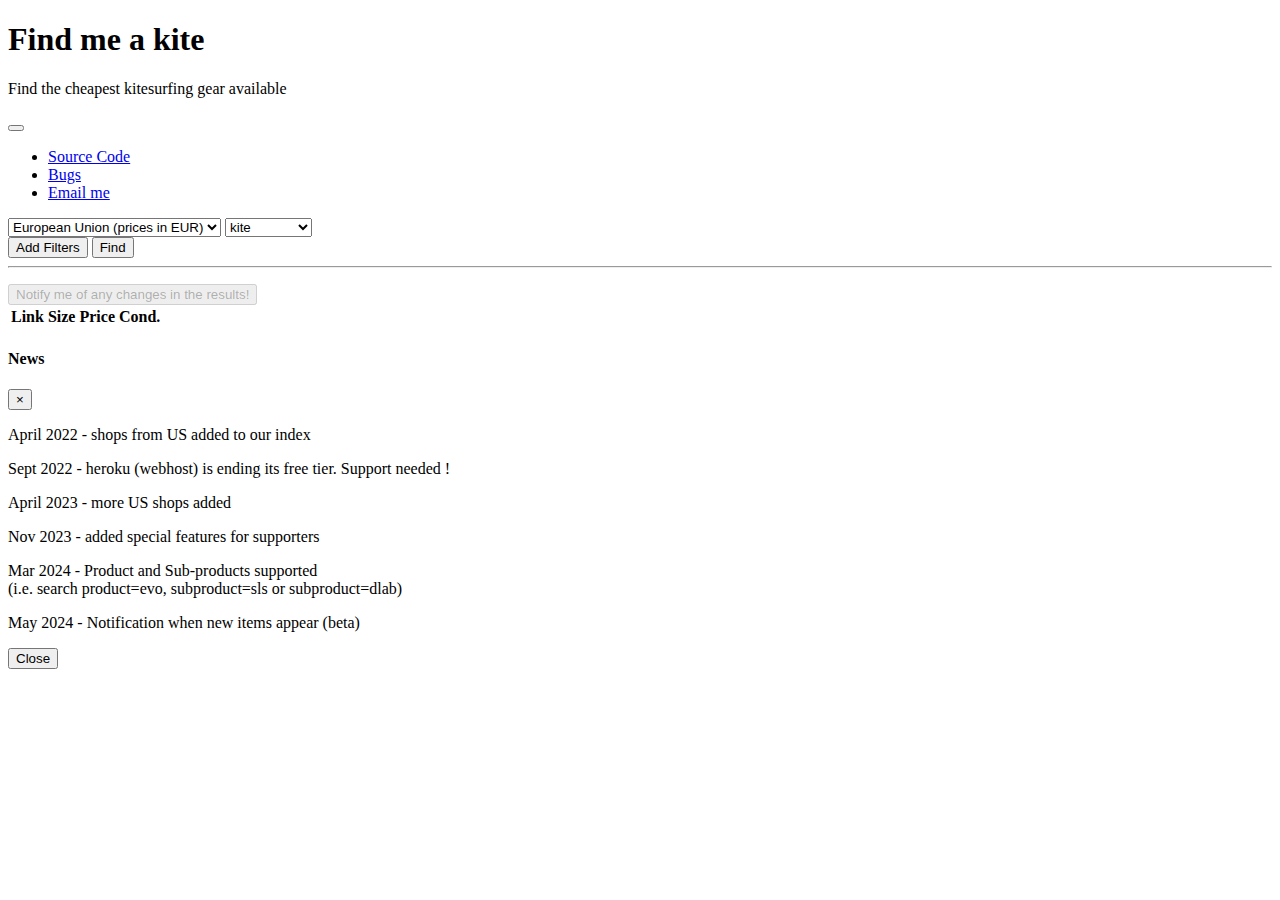
==== src/main/resources/static/index.html @ 97218ce8 "Save notifications button added" ====
<!doctype html>
<html lang="en">
<head>
    <title>Find me a kite</title>

    <!-- Required meta tags -->
    <meta charset="utf-8">
    <meta name="viewport" content="width=device-width, initial-scale=1, shrink-to-fit=no">
    <meta name="description" content="find cheap kitesurfing and kiteboarding gear">

    <!-- Bootstrap CSS -->
    <link rel="stylesheet" href="https://fastly.jsdelivr.net/npm/bootstrap@4.6.2/dist/css/bootstrap.min.css" integrity="sha384-xOolHFLEh07PJGoPkLv1IbcEPTNtaed2xpHsD9ESMhqIYd0nLMwNLD69Npy4HI+N" crossorigin="anonymous">
    <link rel="stylesheet" href="https://use.fontawesome.com/releases/v5.7.0/css/all.css" integrity="sha384-lZN37f5QGtY3VHgisS14W3ExzMWZxybE1SJSEsQp9S+oqd12jhcu+A56Ebc1zFSJ" crossorigin="anonymous">

    <!-- Option 1: jQuery and Bootstrap Bundle (includes Popper) -->
<!--    <script src="https://fastly.jsdelivr.net/npm/jquery@3.5.1/dist/jquery.min.js" integrity="sha384-DfXdz2htPH0lsSSs5nCTpuj/zy4C+OGpamoFVy38MVBnE+IbbVYUew+OrCXaRkfj" crossorigin="anonymous"></script>-->
    <script src="https://code.jquery.com/jquery-3.5.1.min.js" integrity="sha256-9/aliU8dGd2tb6OSsuzixeV4y/faTqgFtohetphbbj0=" crossorigin="anonymous"></script>
    <script src="https://fastly.jsdelivr.net/npm/bootstrap@4.6.2/dist/js/bootstrap.bundle.min.js" integrity="sha384-Fy6S3B9q64WdZWQUiU+q4/2Lc9npb8tCaSX9FK7E8HnRr0Jz8D6OP9dO5Vg3Q9ct" crossorigin="anonymous"></script>
    <script src="./index.js"></script>

    <!-- favico -->
    <link rel="apple-touch-icon" sizes="180x180" href="/apple-touch-icon.png">
    <link rel="icon" type="image/png" sizes="32x32" href="/favicon-32x32.png">
    <link rel="icon" type="image/png" sizes="16x16" href="/favicon-16x16.png">
    <link rel="manifest" href="/site.webmanifest">
</head>
<body>

    <div class="jumbotron text-center" style="margin-bottom:0">
        <h1>Find me a kite</h1>
        <p>Find the cheapest kitesurfing gear available</p>
    </div>

    <nav class="navbar navbar-expand-sm bg-dark navbar-dark">
        <a class="navbar-brand" href="#">
            <i class="fas fa-water"></i>
        </a>
        <button class="navbar-toggler" type="button" data-toggle="collapse" data-target="#collapsibleNavbar">
            <span class="navbar-toggler-icon"></span>
        </button>
        <div class="collapse navbar-collapse" id="collapsibleNavbar">
            <ul class="navbar-nav">
                <li class="nav-item">
                    <a class="nav-link" href="https://github.com/humbletrader/find-me-a-kite">Source Code</a>
                </li>
                <li class="nav-item">
                    <a class="nav-link" href="https://github.com/humbletrader/find-me-a-kite/issues">Bugs</a>
                </li>
                <li class="nav-item">
                    <a class="nav-link" href="mailto: findmeakite@outlook.com">Email me</a>
                </li>
            </ul>
        </div>
    </nav>

    <div class="container pt-3">

        <div class="row">
            <div class="col-sm-5">
                <select id="country" name="country" class="form-control mb-3" onchange="deleteCriteriaBelow(0)">
                    <option value="EU">European Union (prices in EUR)</option>
                    <option value="UK">United Kingdom (prices in GBP)</option>
                    <option value="USA">United States (prices in USD)</option>
                </select>

                <select id="category" name="category" class="form-control mb-3" onchange="deleteCriteriaBelow(0)">
                    <option value="KITES" >kite</option>
                    <option value="TWINTIPS">twintip</option>
                    <option value="BARS">bars (beta)</option>
                </select>

                <div id="searchCriteria"></div>

                <input type="button" onclick="displayNewCriteriaRow()" value="Add Filters" class="btn btn-block btn-outline-dark mb-3"/>

                <input type="button" onclick="find(0)" name="find" value="Find" class="btn btn-block btn-outline-dark mb-3"/>

                <div id="filler">
                    <hr/>
                    <p></p>
                    <p></p>
                    <p></p>
                    <p></p>
                </div>

                <input type="button" onclick="saveNotification()" name="notify" value="Notify me of any changes in the results!" class="btn btn-block btn-outline-dark mb-3" disabled/>
            </div>
            <div class="col-sm-7">

                    <table class="table table-striped">
                        <thead>
                            <tr>
                                <th>Link</th>
                                <th>Size</th>
                                <th>Price</th>
                                <th>Cond.</th>
                            </tr>
                        </thead>
                        <tbody id="searchResults">

                        </tbody>
                    </table>
                    <ul class="pagination pagination-sm">
<!--                        <li class="page-item"><a class="page-link" href="#">Prev</a></li>-->
<!--                        <li class="page-item"><a class="page-link" href="#">Next</a></li>-->
                    </ul>

                <!-- The News Modal Dialog -->
                <div class="modal" id="newsModalDialog">
                    <div class="modal-dialog modal-dialog-centered modal-dialog-scrollable">
                        <div class="modal-content">

                            <!-- Modal Header -->
                            <div class="modal-header">
                                <h4 class="modal-title">News</h4>
                                <button type="button" class="close" data-dismiss="modal">&times;</button>
                            </div>

                            <!-- Modal body -->
                            <div class="modal-body">
                                <p> April 2022 - shops from US added to our index</p>
                                <p> Sept 2022 - heroku (webhost) is ending its free tier. Support needed !</p>
                                <p> April 2023 - more US shops added </p>
                                <p> Nov 2023 - added special features for supporters </p>
                                <p> Mar 2024 - Product and Sub-products supported <br/>
                                    (i.e. search product=evo, subproduct=sls or subproduct=dlab)
                                </p>
                                <p> May 2024 - Notification when new items appear (beta)</p>
                            </div>

                            <!-- Modal footer -->
                            <div class="modal-footer">
                                <button type="button" class="btn btn-dark" data-dismiss="modal">Close</button>
                            </div>

                        </div>
                    </div>
                </div>
            </div>
        </div>
    </div>

    <div class="jumbotron text-center" style="margin-bottom:0">
        <script data-name="BMC-Widget" data-cfasync="false" src="https://cdnjs.buymeacoffee.com/1.0.0/widget.prod.min.js" data-id="findmeakite" data-description="Support me on Buy me a coffee!" data-message="" data-color="#FF813F" data-position="Right" data-x_margin="18" data-y_margin="18"></script>
        <script src='https://storage.ko-fi.com/cdn/scripts/overlay-widget.js'></script>
        <script>
            kofiWidgetOverlay.draw('findmeakite', {
                'type': 'floating-chat',
                'floating-chat.donateButton.text': 'Support me',
                'floating-chat.donateButton.background-color': '#323842',
                'floating-chat.donateButton.text-color': '#fff'
            });
        </script>
    </div>

</body>
</html>
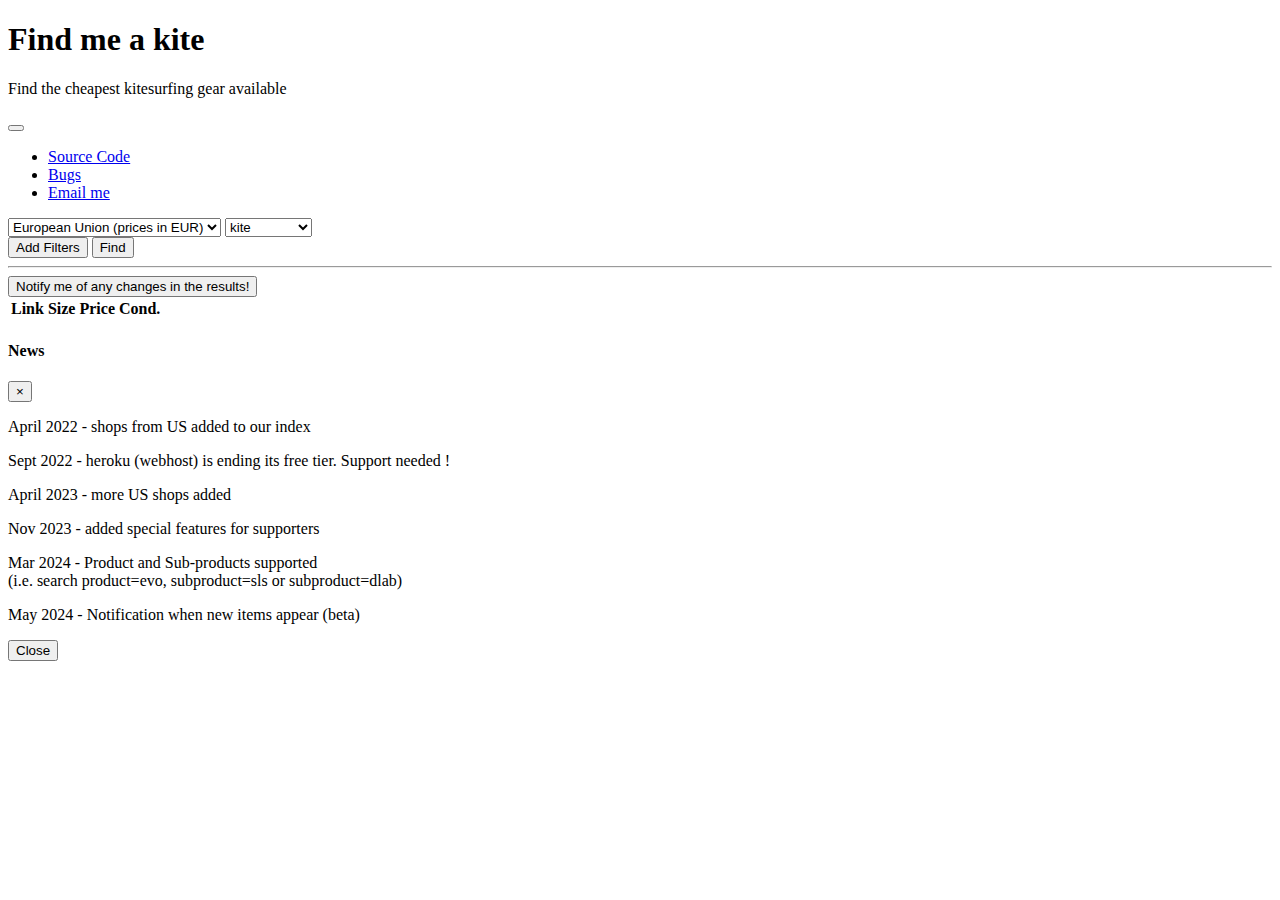
==== commit 0783270e: "new test for notifications" ====
--- a/src/main/resources/static/index.html
+++ b/src/main/resources/static/index.html
@@ -77,13 +77,10 @@
 
                 <div id="filler">
                     <hr/>
-                    <p></p>
-                    <p></p>
-                    <p></p>
-                    <p></p>
+
                 </div>
 
-                <input type="button" onclick="saveNotification()" name="notify" value="Notify me of any changes in the results!" class="btn btn-block btn-outline-dark mb-3" disabled/>
+                <input type="button" onclick="saveNotification()" name="notify" value="Notify me of any changes in the results!" class="btn btn-block btn-outline-dark mb-3" />
             </div>
             <div class="col-sm-7">
 
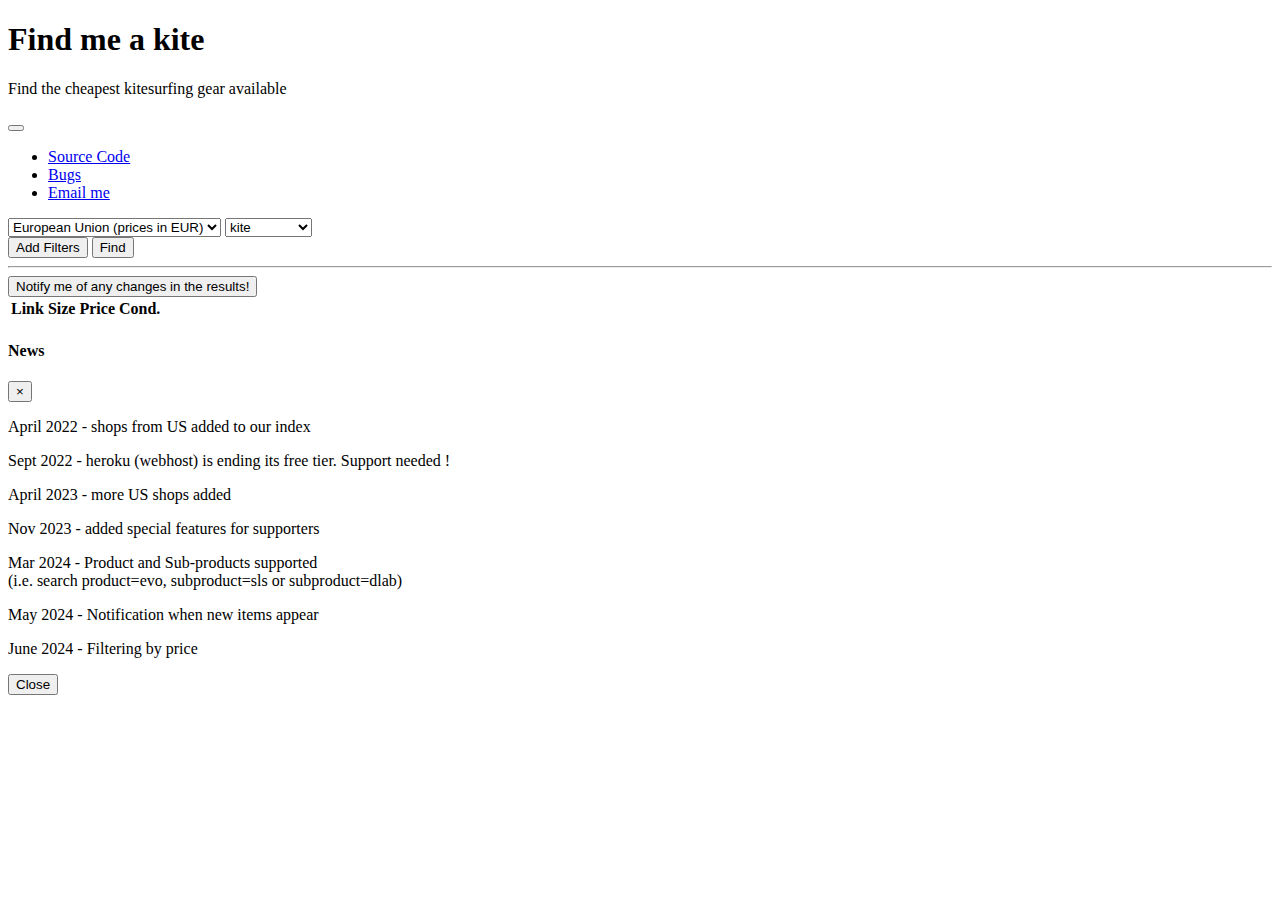
==== commit 981a7de7: "filtering by price with the price displayed as a select input" ====
--- a/src/main/resources/static/index.html
+++ b/src/main/resources/static/index.html
@@ -122,7 +122,8 @@
                                 <p> Mar 2024 - Product and Sub-products supported <br/>
                                     (i.e. search product=evo, subproduct=sls or subproduct=dlab)
                                 </p>
-                                <p> May 2024 - Notification when new items appear (beta)</p>
+                                <p> May 2024 - Notification when new items appear </p>
+                                <p> June 2024 - Filtering by price</p>
                             </div>
 
                             <!-- Modal footer -->
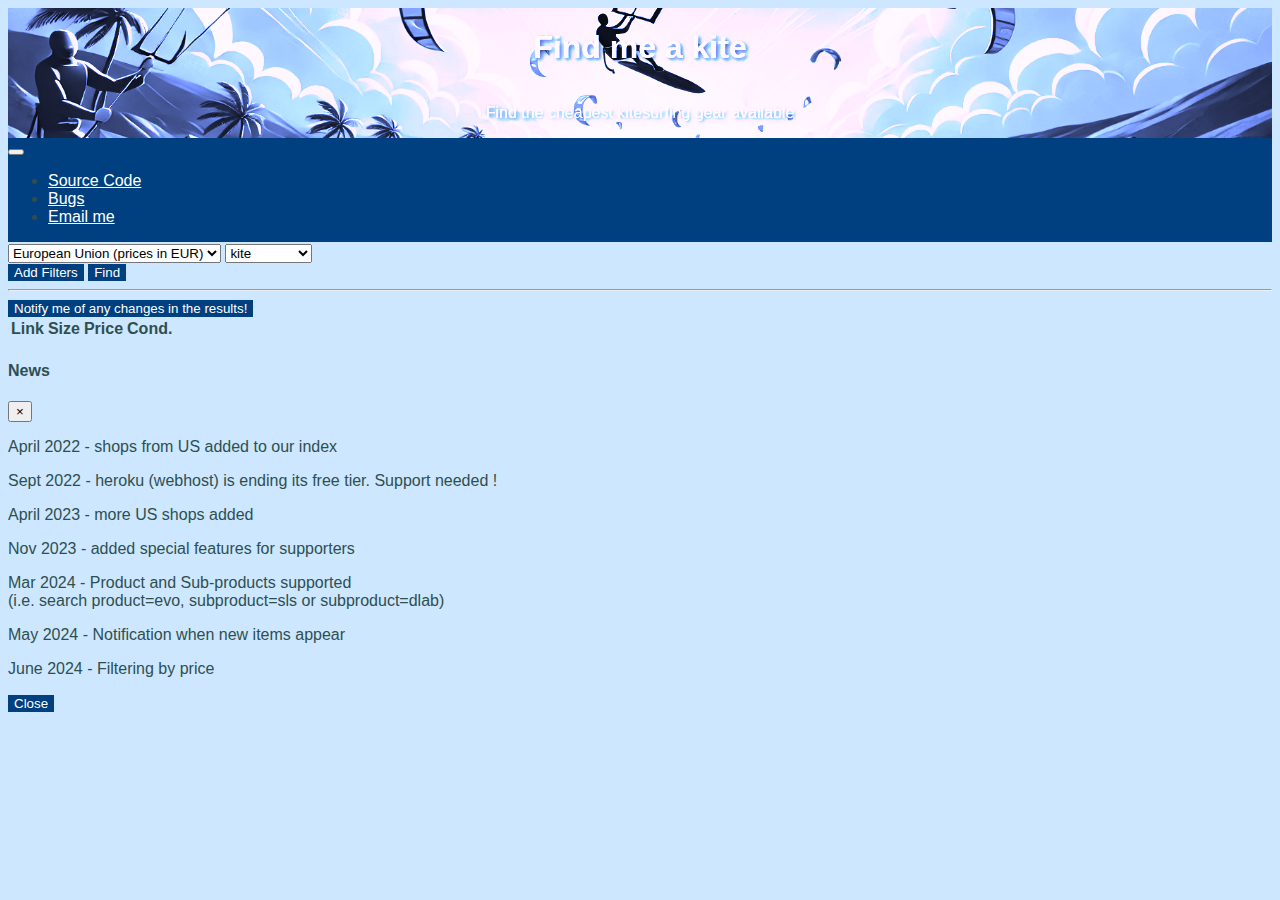
==== commit 72d5e3a0: "added banner and blue-white theme" ====
--- a/src/main/resources/static/index.html
+++ b/src/main/resources/static/index.html
@@ -6,11 +6,12 @@
     <!-- Required meta tags -->
     <meta charset="utf-8">
     <meta name="viewport" content="width=device-width, initial-scale=1, shrink-to-fit=no">
-    <meta name="description" content="find cheap kitesurfing and kiteboarding gear">
+    <meta name="description" content="search engine for kiteboarding and kitesurfing gear">
 
     <!-- Bootstrap CSS -->
     <link rel="stylesheet" href="https://fastly.jsdelivr.net/npm/bootstrap@4.6.2/dist/css/bootstrap.min.css" integrity="sha384-xOolHFLEh07PJGoPkLv1IbcEPTNtaed2xpHsD9ESMhqIYd0nLMwNLD69Npy4HI+N" crossorigin="anonymous">
     <link rel="stylesheet" href="https://use.fontawesome.com/releases/v5.7.0/css/all.css" integrity="sha384-lZN37f5QGtY3VHgisS14W3ExzMWZxybE1SJSEsQp9S+oqd12jhcu+A56Ebc1zFSJ" crossorigin="anonymous">
+    <link rel="stylesheet" href="./style.css" />
 
     <!-- Option 1: jQuery and Bootstrap Bundle (includes Popper) -->
 <!--    <script src="https://fastly.jsdelivr.net/npm/jquery@3.5.1/dist/jquery.min.js" integrity="sha384-DfXdz2htPH0lsSSs5nCTpuj/zy4C+OGpamoFVy38MVBnE+IbbVYUew+OrCXaRkfj" crossorigin="anonymous"></script>-->
@@ -25,13 +26,11 @@
     <link rel="manifest" href="/site.webmanifest">
 </head>
 <body>
-
-    <div class="jumbotron text-center" style="margin-bottom:0">
+    <header class="jumbotron text-center text-white banner">
         <h1>Find me a kite</h1>
         <p>Find the cheapest kitesurfing gear available</p>
-    </div>
-
-    <nav class="navbar navbar-expand-sm bg-dark navbar-dark">
+    </header>
+    <nav class="navbar navbar-expand-sm">
         <a class="navbar-brand" href="#">
             <i class="fas fa-water"></i>
         </a>
--- a/src/main/resources/static/style.css
+++ b/src/main/resources/static/style.css
@@ -0,0 +1,83 @@
+/* Custom Color Variables */
+:root {
+    --blue: #004080; /* Replace turquoise with a more blue shade */
+    --light-blue: #cce7ff; /* A light blue for accents */
+    --white: #ffffff;
+    --charcoal: #2F4F4F;
+}
+
+/* Banner with Blue and White Filter */
+.banner {
+    background-image: url('images/banner.webp'); /* Ensure the correct path */
+    background-size: cover; /* Ensure the image covers the section */
+    background-position: center; /* Center the image */
+    //height: 200px; /* Adjust height to your preference */
+    display: flex;
+    flex-direction: column;
+    justify-content: center;
+    align-items: center;
+    filter: grayscale(100%) sepia(100%) hue-rotate(190deg) saturate(300%);
+}
+
+.banner h1, .banner p {
+    color: var(--white); /* Ensure text is readable */
+    text-shadow: 2px 2px 4px rgba(0, 0, 0, 0.7); /* Add text shadow for contrast */
+}
+
+/* Global Styles */
+body {
+    background-color: var(--light-blue); /* Updated for a cohesive blue theme */
+    color: var(--charcoal);
+    font-family: Arial, sans-serif;
+}
+
+.bg-blue {
+    background-color: var(--blue);
+}
+
+.text-white {
+    color: var(--white);
+}
+
+/* Navbar Styles */
+.navbar {
+    background-color: var(--blue);
+    border-bottom: 2px solid var(--light-blue);
+}
+
+.navbar .nav-link {
+    color: var(--white);
+}
+
+.navbar .nav-link:hover {
+    color: var(--light-blue);
+}
+
+/* Button Styles */
+.btn {
+    background-color: var(--blue);
+    color: var(--white);
+    border: none;
+}
+
+.btn:hover {
+    background-color: var(--light-blue);
+    color: var(--charcoal);
+}
+
+/* Table Styling */
+.table-striped tbody tr:nth-of-type(odd) {
+    background-color: var(--light-blue);
+}
+
+.table-striped tbody tr:nth-of-type(even) {
+    background-color: var(--white);
+}
+
+/* Footer */
+footer {
+    background-color: var(--blue);
+    color: var(--white);
+    padding: 1rem;
+    text-align: center;
+}
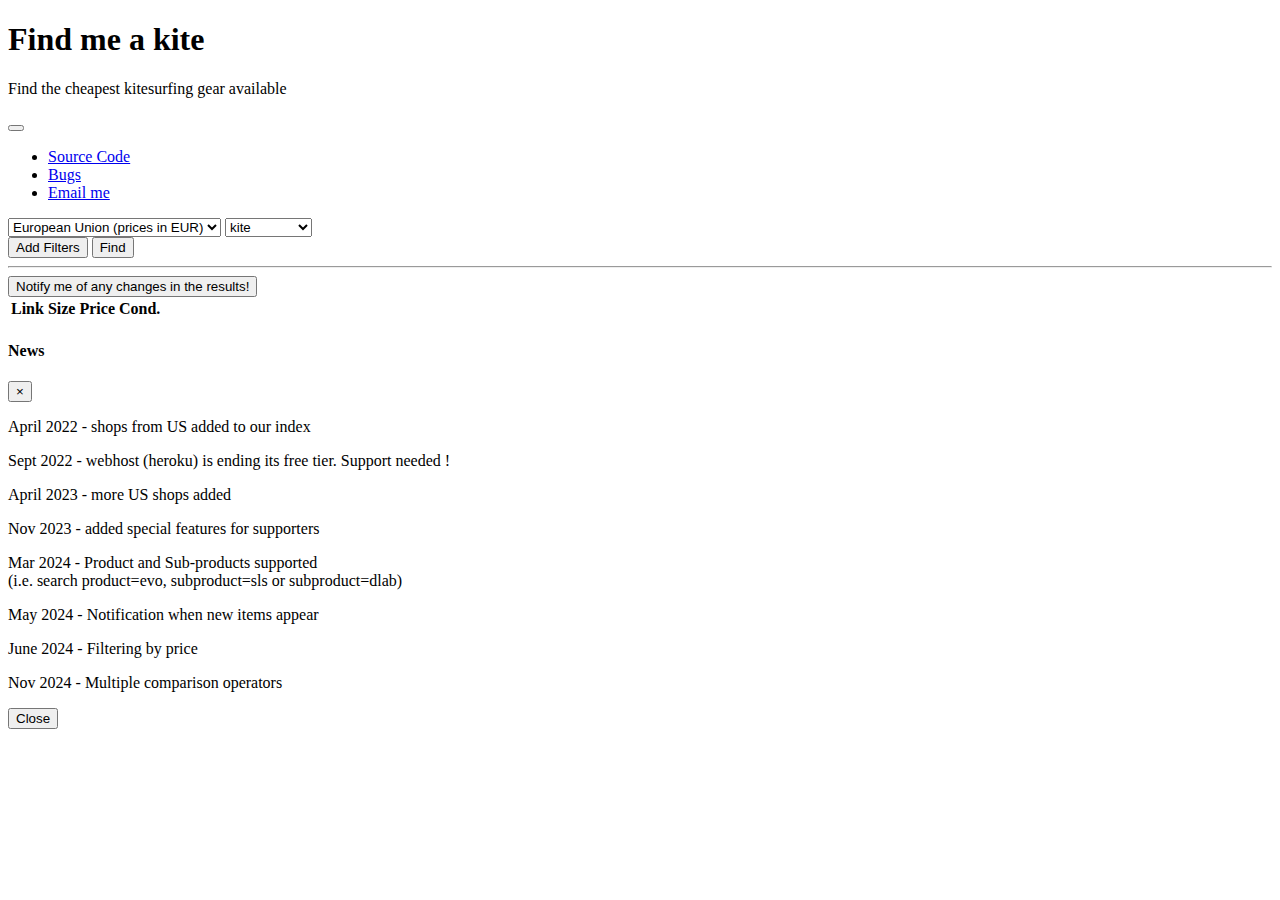
==== commit 18e27dfb: "disabled actuator endpoints" ====
--- a/src/main/resources/static/index.html
+++ b/src/main/resources/static/index.html
@@ -11,7 +11,6 @@
     <!-- Bootstrap CSS -->
     <link rel="stylesheet" href="https://fastly.jsdelivr.net/npm/bootstrap@4.6.2/dist/css/bootstrap.min.css" integrity="sha384-xOolHFLEh07PJGoPkLv1IbcEPTNtaed2xpHsD9ESMhqIYd0nLMwNLD69Npy4HI+N" crossorigin="anonymous">
     <link rel="stylesheet" href="https://use.fontawesome.com/releases/v5.7.0/css/all.css" integrity="sha384-lZN37f5QGtY3VHgisS14W3ExzMWZxybE1SJSEsQp9S+oqd12jhcu+A56Ebc1zFSJ" crossorigin="anonymous">
-    <link rel="stylesheet" href="./style.css" />
 
     <!-- Option 1: jQuery and Bootstrap Bundle (includes Popper) -->
 <!--    <script src="https://fastly.jsdelivr.net/npm/jquery@3.5.1/dist/jquery.min.js" integrity="sha384-DfXdz2htPH0lsSSs5nCTpuj/zy4C+OGpamoFVy38MVBnE+IbbVYUew+OrCXaRkfj" crossorigin="anonymous"></script>-->
@@ -26,11 +25,13 @@
     <link rel="manifest" href="/site.webmanifest">
 </head>
 <body>
-    <header class="jumbotron text-center text-white banner">
+
+    <div class="jumbotron text-center" style="margin-bottom:0">
         <h1>Find me a kite</h1>
         <p>Find the cheapest kitesurfing gear available</p>
-    </header>
-    <nav class="navbar navbar-expand-sm">
+    </div>
+
+    <nav class="navbar navbar-expand-sm bg-dark navbar-dark">
         <a class="navbar-brand" href="#">
             <i class="fas fa-water"></i>
         </a>
@@ -115,7 +116,7 @@
                             <!-- Modal body -->
                             <div class="modal-body">
                                 <p> April 2022 - shops from US added to our index</p>
-                                <p> Sept 2022 - heroku (webhost) is ending its free tier. Support needed !</p>
+                                <p> Sept 2022 - webhost (heroku) is ending its free tier. Support needed !</p>
                                 <p> April 2023 - more US shops added </p>
                                 <p> Nov 2023 - added special features for supporters </p>
                                 <p> Mar 2024 - Product and Sub-products supported <br/>
@@ -123,6 +124,7 @@
                                 </p>
                                 <p> May 2024 - Notification when new items appear </p>
                                 <p> June 2024 - Filtering by price</p>
+                                <p> Nov 2024 - Multiple comparison operators</p>
                             </div>
 
                             <!-- Modal footer -->
@@ -133,6 +135,8 @@
                         </div>
                     </div>
                 </div>
+                <!-- end of news modal dialog -->
+
             </div>
         </div>
     </div>
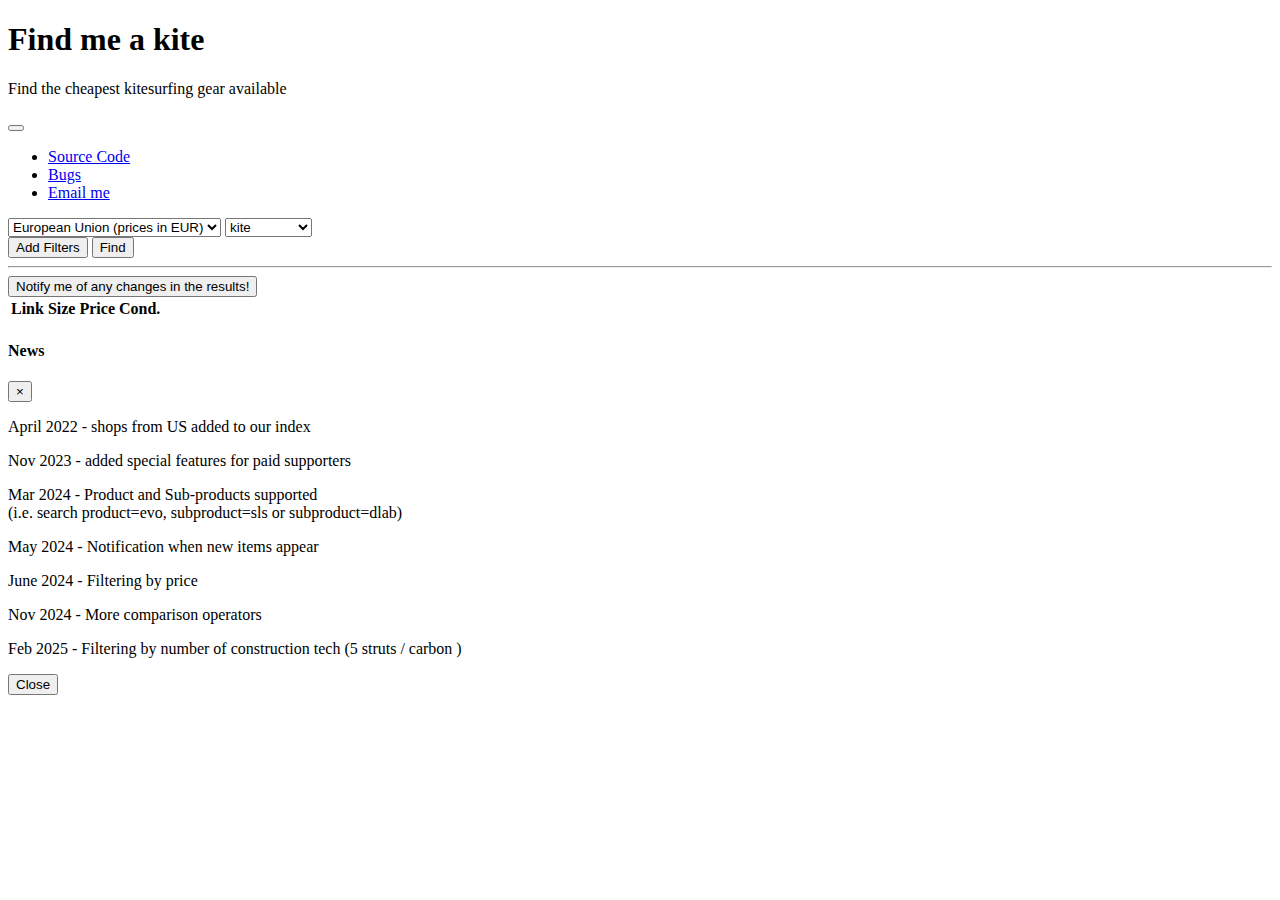
==== commit 2f6e5924: "filter by construction tech" ====
--- a/src/main/resources/static/index.html
+++ b/src/main/resources/static/index.html
@@ -116,15 +116,14 @@
                             <!-- Modal body -->
                             <div class="modal-body">
                                 <p> April 2022 - shops from US added to our index</p>
-                                <p> Sept 2022 - webhost (heroku) is ending its free tier. Support needed !</p>
-                                <p> April 2023 - more US shops added </p>
-                                <p> Nov 2023 - added special features for supporters </p>
+                                <p> Nov 2023 - added special features for paid supporters </p>
                                 <p> Mar 2024 - Product and Sub-products supported <br/>
                                     (i.e. search product=evo, subproduct=sls or subproduct=dlab)
                                 </p>
                                 <p> May 2024 - Notification when new items appear </p>
                                 <p> June 2024 - Filtering by price</p>
-                                <p> Nov 2024 - Multiple comparison operators</p>
+                                <p> Nov 2024 - More comparison operators</p>
+                                <p> Feb 2025 - Filtering by number of construction tech (5 struts / carbon )</p>
                             </div>
 
                             <!-- Modal footer -->
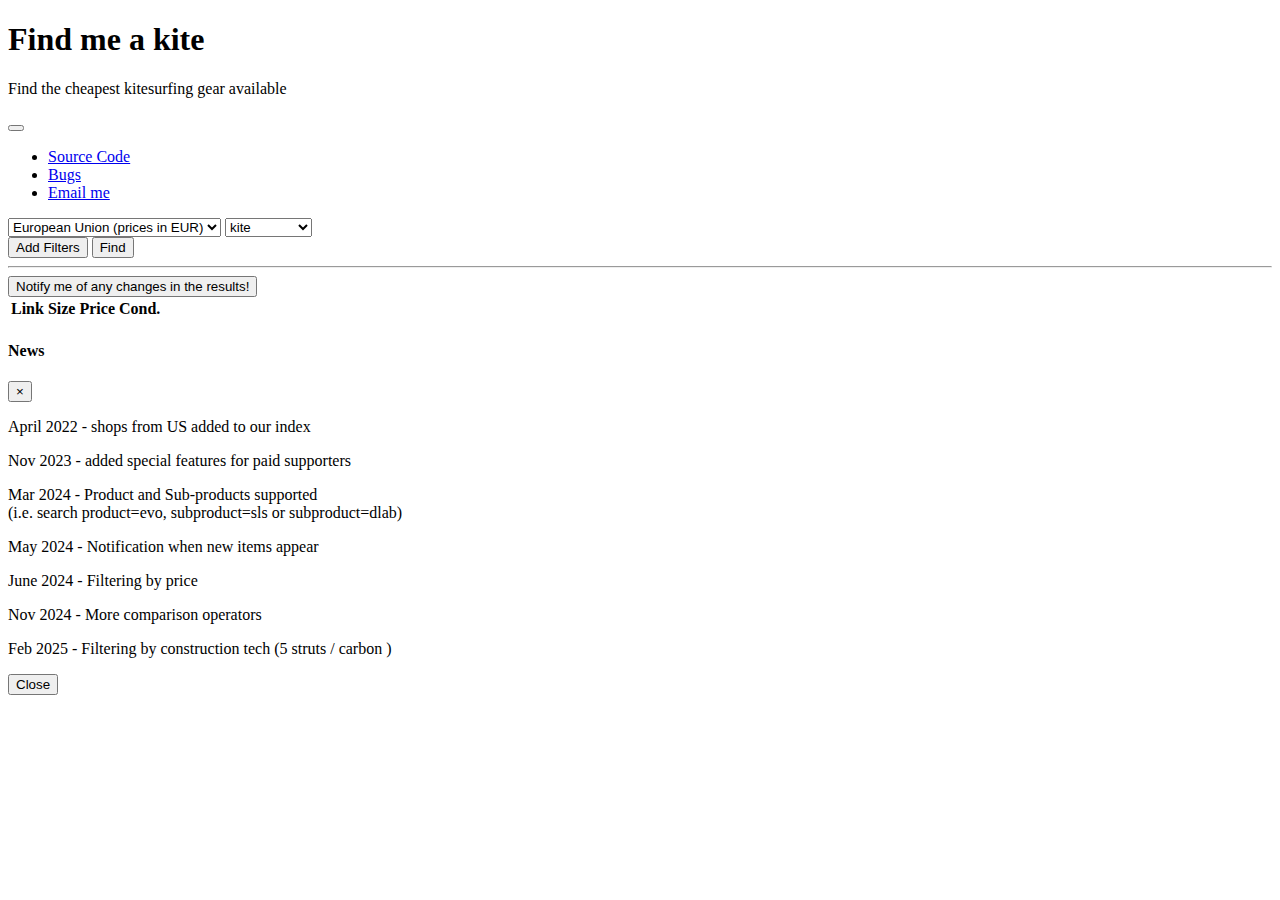
==== commit c9ffebd2: "typo in dialog box corrected" ====
--- a/src/main/resources/static/index.html
+++ b/src/main/resources/static/index.html
@@ -123,7 +123,7 @@
                                 <p> May 2024 - Notification when new items appear </p>
                                 <p> June 2024 - Filtering by price</p>
                                 <p> Nov 2024 - More comparison operators</p>
-                                <p> Feb 2025 - Filtering by number of construction tech (5 struts / carbon )</p>
+                                <p> Feb 2025 - Filtering by construction tech (5 struts / carbon )</p>
                             </div>
 
                             <!-- Modal footer -->
